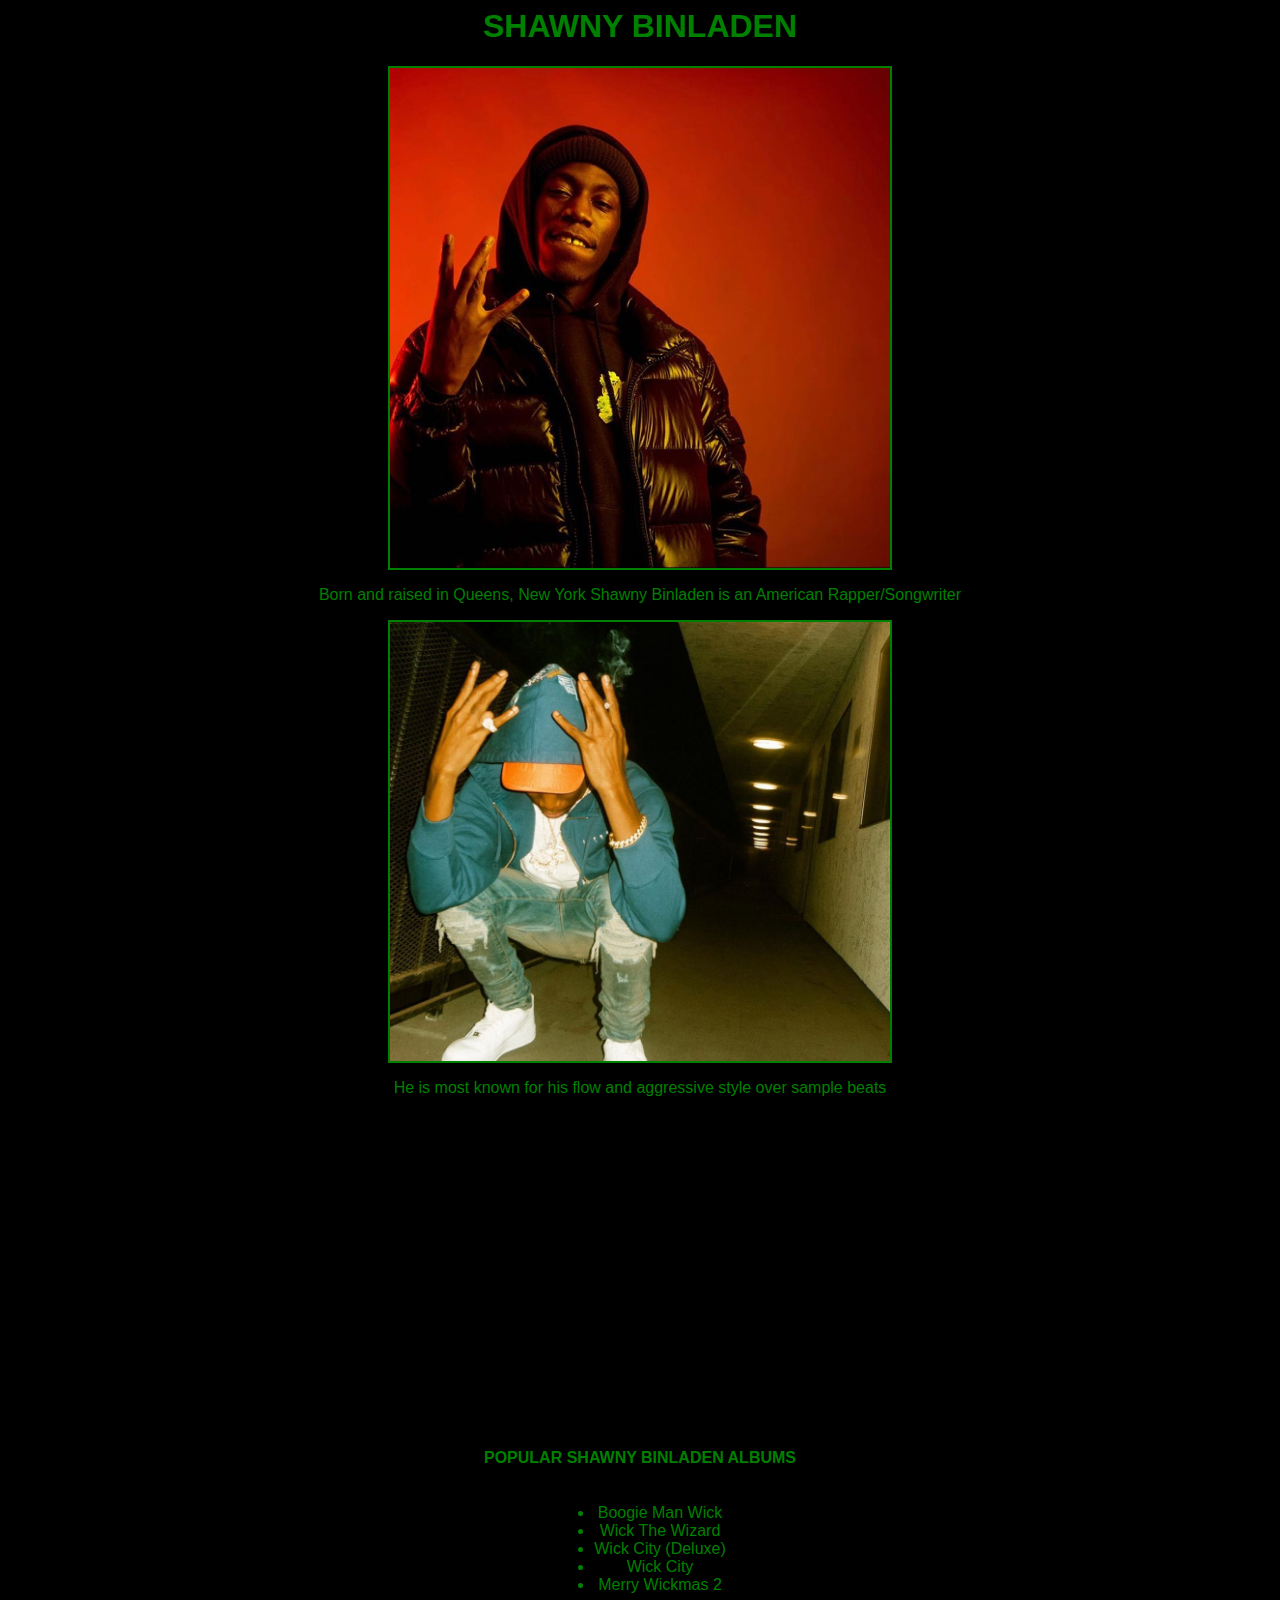
==== index.html @ 8a5a4507 "added code" ====
<html lang="en">
<head>
    <meta charset="UTF-8">
    <meta http-equiv="X-UA-Compatible" content="IE=edge">
    <meta name="viewport" content="width=device-width, initial-scale=1.0">
    <title>Shawny Binladen</title>
    <link rel="stylesheet" href="style.css">
</head>
<body>
 <center><h1>
    SHAWNY BINLADEN
</h1>
</center>
<div class="sb1">
    <center>
            <img src="/images/SB2.jpg" alt="Shawny Binladen" width="500px">
    </center>
</div>
<center>
    <p>
        Born and raised in Queens, New York Shawny Binladen is an American Rapper/Songwriter
    </p>
</center>
 <div class="sb2">
<center>
        <img src="/images/Shawny-Binladen.png" alt="shawny binladen 2" width="500px">
</center>
 </div>
<center>
    <p>He is most known for his flow and aggressive style over sample beats
    </p>
 </center>
 <center>
    <iframe width="560" height="315" src="https://www.youtube.com/embed/RXbdkwTXcio" title="YouTube video player" frameborder="0" allow="accelerometer; autoplay; clipboard-write; encrypted-media; gyroscope; picture-in-picture" allowfullscreen></iframe>
 </center>
 <center>
 <h4>POPULAR SHAWNY BINLADEN ALBUMS</h4>
</center>
 <div class="ordered list">
<center><ul class=" sb3">
<li>
    Boogie Man Wick
</li>
 <li>
    Wick The Wizard
 </li>
<li>
    Wick City (Deluxe)
</li>
 <li>
    Wick City
</li>
<li>
    Merry Wickmas 2
</li>
 </ul>
</div>
</body>
</html>
---- style.css ----
body{
    background-color:black;
}
h1,
p{
    color: green;
    font-family: 'Oswald', sans-serif;
}
a{
    color: green;
}
.styling{
    border:2px solid green;
    margin-right: 200px;
}
img{
    border: 2px solid green;
}
l1{

    color: green;
}
ul{
    color: green;
}
h4{
    color: green;
    font-family: 'Oswald', sans-serif;
}
.ordered list,
li{
    text-align: center;
    font-family: 'Oswald', sans-serif;
    
}
ul.sb3{
    display: inline-block;
    text-align: center;
}
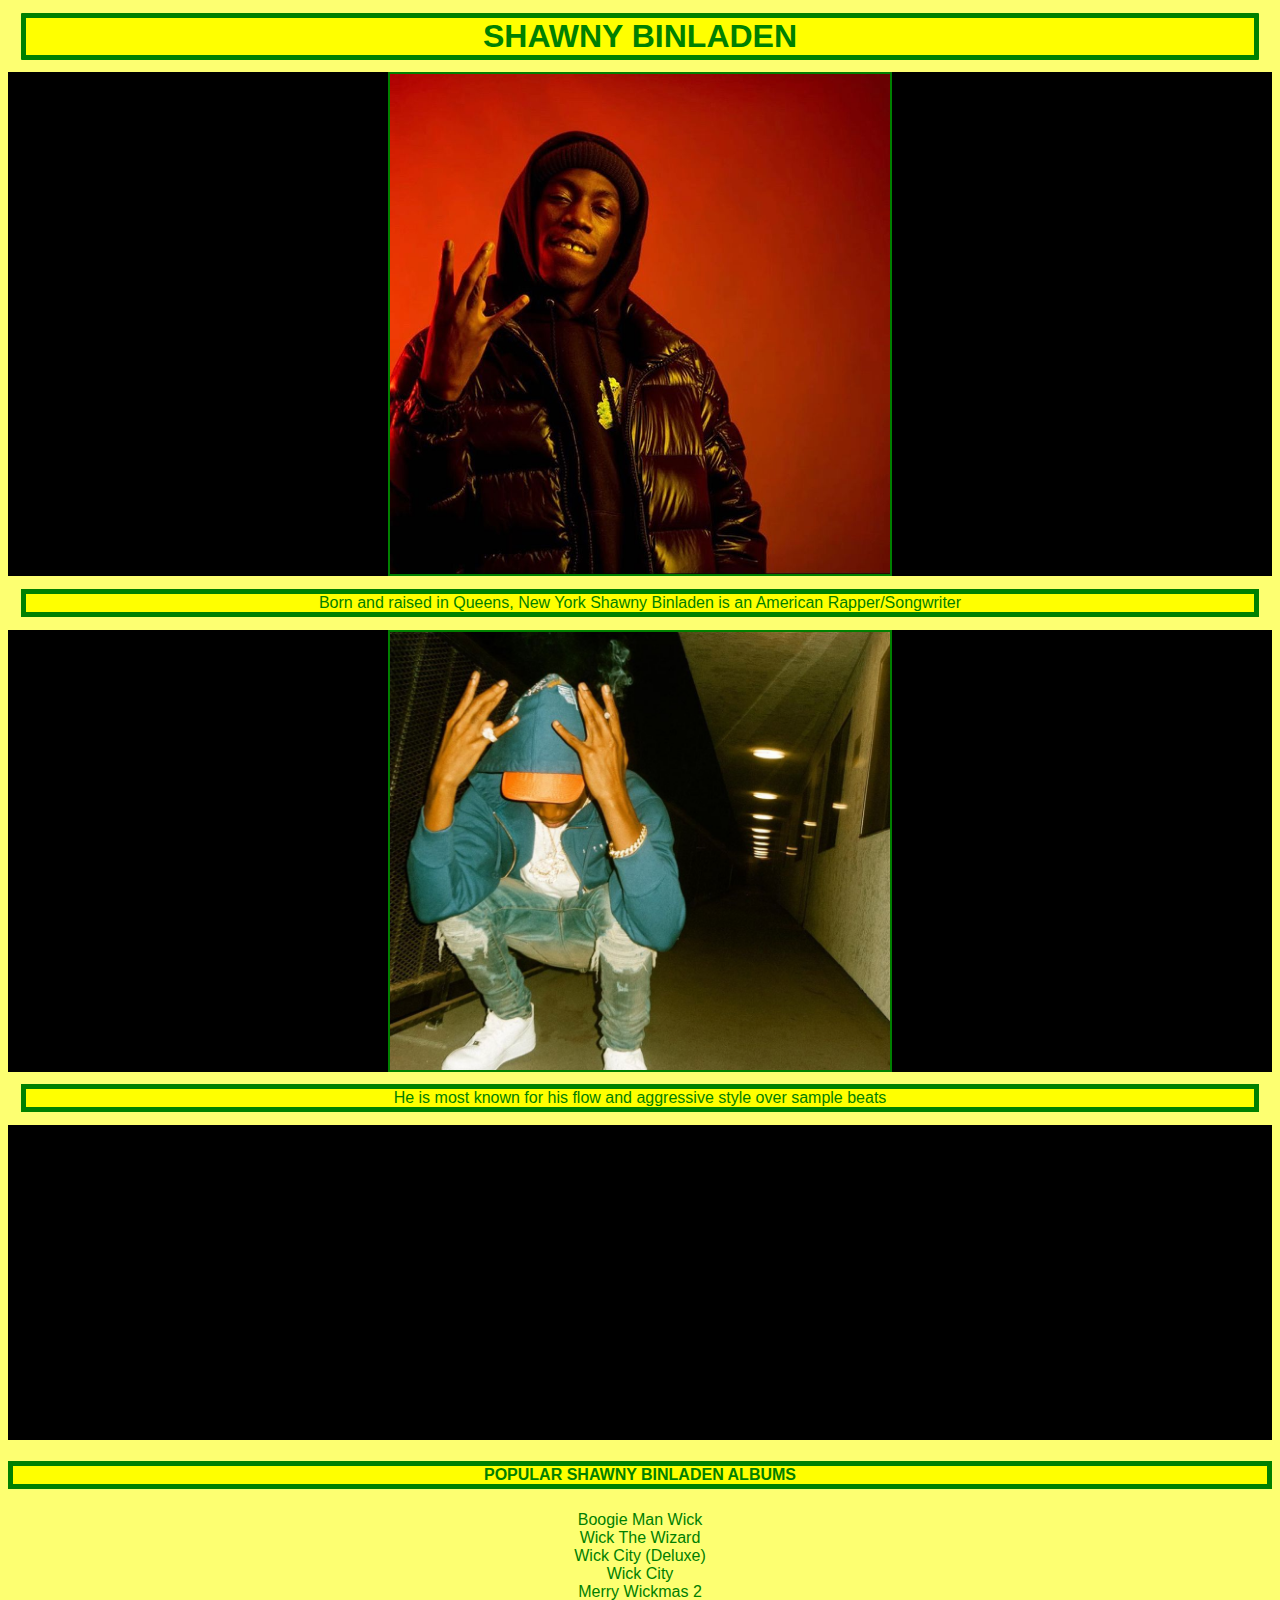
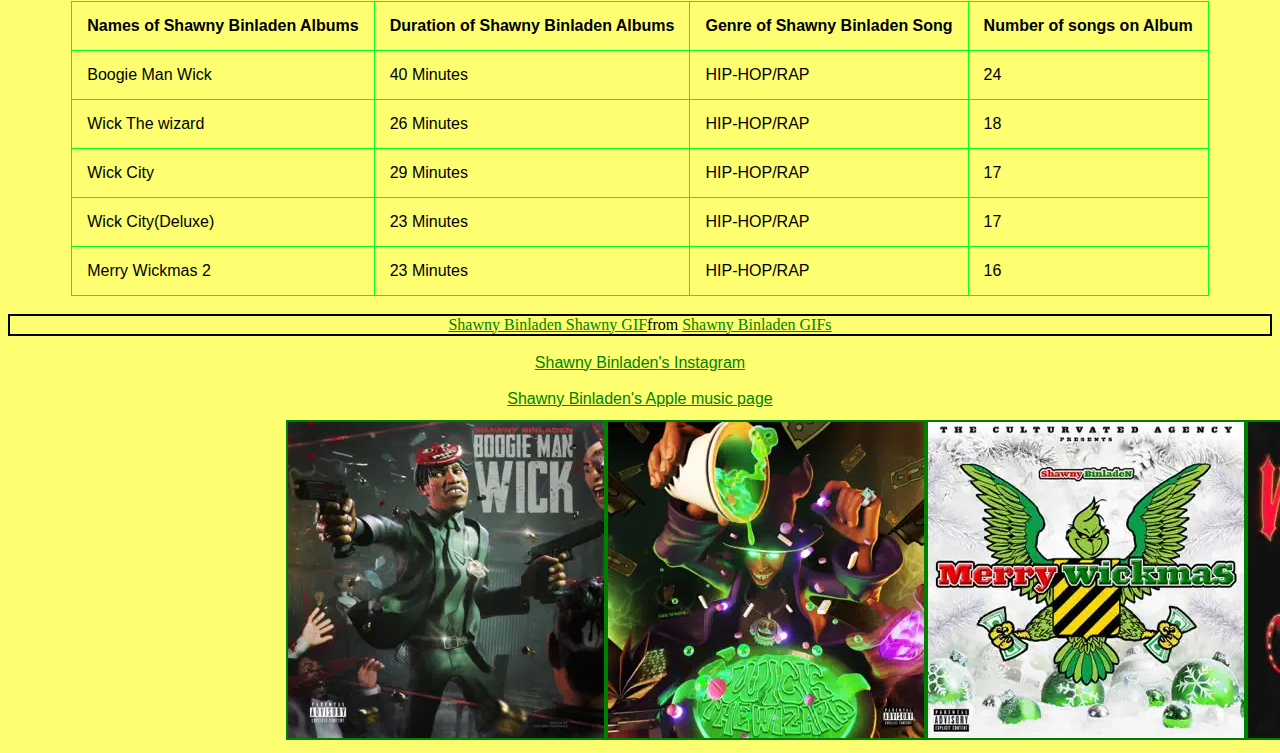
==== commit ad6de482: "added margin & Images" ====
--- a/index.html
+++ b/index.html
@@ -7,34 +7,38 @@
     <link rel="stylesheet" href="style.css">
 </head>
 <body>
- <center><h1>
+ 
+    <center>
+<h1 style="background-color:rgb(255, 255, 0) ;">
     SHAWNY BINLADEN
 </h1>
 </center>
 <div class="sb1">
     <center>
-            <img src="/images/SB2.jpg" alt="Shawny Binladen" width="500px">
+    <div class="background1">  <img src="/images/SB2.jpg" alt="Shawny Binladen" width="500px">
     </center>
 </div>
+ </div>
 <center>
-    <p>
+    <p style="background-color:yellow ;">
         Born and raised in Queens, New York Shawny Binladen is an American Rapper/Songwriter
     </p>
 </center>
  <div class="sb2">
 <center>
-        <img src="/images/Shawny-Binladen.png" alt="shawny binladen 2" width="500px">
+      <div class="background2"> <img src="/images/Shawny-Binladen.png" alt="shawny binladen 2" width="500px"></div>
 </center>
  </div>
 <center>
-    <p>He is most known for his flow and aggressive style over sample beats
+    <p style="background-color: yellow
+;">He is most known for his flow and aggressive style over sample beats
     </p>
  </center>
  <center>
-    <iframe width="560" height="315" src="https://www.youtube.com/embed/RXbdkwTXcio" title="YouTube video player" frameborder="0" allow="accelerometer; autoplay; clipboard-write; encrypted-media; gyroscope; picture-in-picture" allowfullscreen></iframe>
+   <div class="background3"> <iframe width="560" height="315" src="https://www.youtube.com/embed/RXbdkwTXcio" title="YouTube video player" frameborder="0" allow="accelerometer; autoplay; clipboard-write; encrypted-media; gyroscope; picture-in-picture" allowfullscreen></iframe></div>
  </center>
  <center>
- <h4>POPULAR SHAWNY BINLADEN ALBUMS</h4>
+ <h4 style="background-color:yellow;">POPULAR SHAWNY BINLADEN ALBUMS </h4>
 </center>
  <div class="ordered list">
 <center><ul class=" sb3">
@@ -55,5 +59,62 @@
 </li>
  </ul>
 </div>
+<center>
+    <table>
+<tr>
+    <th>Names of Shawny Binladen Albums </th>
+    <th>Duration of Shawny Binladen Albums</th>
+    <th>Genre of Shawny Binladen Song </th>
+    <th>Number of songs on Album</th>
+</tr>
+<tr>
+    <td>Boogie Man Wick</td>
+<td>40 Minutes</td>
+<td>HIP-HOP/RAP</td>
+<td>24</td>
+</tr>
+<tr>
+    <td>Wick The wizard</td>
+    <td>26 Minutes</td>
+    <td>HIP-HOP/RAP</td>
+    <td>18</td>
+</tr>
+<tr>
+<td> Wick City</td>
+<td>29 Minutes</td>
+<td>HIP-HOP/RAP</td>
+<td>17</td>
+</tr>
+<tr>
+<td> Wick City(Deluxe)</td>
+<td>23 Minutes</td>
+<td>HIP-HOP/RAP</td>
+<td>17</td>
+</tr>
+<tr>
+<td>Merry Wickmas 2</td>
+<td>23 Minutes</td>
+<td>HIP-HOP/RAP</td>
+<td>16</td>
+</tr>
+</table> 
+</center>
+</div> 
+<br>
+<center><div class="tenor-gif-embed" data-postid="26629235" data-share-method="host" data-aspect-ratio="1.78771" data-width="50%"><a href="https://tenor.com/view/shawny-binladen-shawny-shawnybinladens-gif-26629235">Shawny Binladen Shawny GIF</a>from <a href="https://tenor.com/search/shawny+binladen-gifs">Shawny Binladen GIFs</a></div> <script type="text/javascript" async src="https://tenor.com/embed.js" ></script></center>
+<ul>
+    <br>
+    <li> <a href="https://www.instagram.com/sb_bdz/">Shawny Binladen's Instagram</a></li>
+    <br>
+    <li><a href="https://music.apple.com/us/artist/shawny-binladen/1354323505"> Shawny Binladen's Apple music page</a></li> 
+     </ul>
+     <center>
+        <div class="sbflex-container">
+        <div><img src="/images/SB ALBUM COVERS/316x316bb.webp" alt="sbi1"></div>
+        <div><img src="/images/SB ALBUM COVERS/316x316bb (1).webp" alt="sbi2"></div>
+        <div><img src="/images/SB ALBUM COVERS/316x316bb (2).webp" alt="sbi3"></div>
+        <div><img src="/images/SB ALBUM COVERS/316x316bb (3).webp" alt="sbi4"></div>
+        </div>
+     </center>
 </body>
 </html>--- a/style.css
+++ b/style.css
@@ -1,10 +1,22 @@
 body{
-    background-color:black;
+    background-color: rgba(251, 255, 6, 0.568);
+   
 }
-h1,
+h1{
+    border: 5px solid green;
+    color: green;
+    font-family: 'Oswald', sans-serif;
+   border-radius: 1px;
+   margin:1%;
+   background-color:rgb(0, 0, 0);
+   
+}
 p{
     color: green;
     font-family: 'Oswald', sans-serif;
+   margin: 1%;
+   border: 5px solid green;
+   background-color: white;
 }
 a{
     color: green;
@@ -15,8 +27,10 @@
 }
 img{
     border: 2px solid green;
+
+    
 }
-l1{
+li{
 
     color: green;
 }
@@ -26,6 +40,7 @@
 h4{
     color: green;
     font-family: 'Oswald', sans-serif;
+    border: 5px solid green;
 }
 .ordered list,
 li{
@@ -36,4 +51,46 @@
 ul.sb3{
     display: inline-block;
     text-align: center;
-}+}
+tr,
+table,
+td,
+th{
+color: rgb(0, 0, 0);
+font-family: 'Oswald', sans-serif;
+border: 1px solid rgb(0, 255, 42);
+border-collapse: collapse;
+padding: 15px;
+}
+.tenor-gif-embed{
+border: 2px solid rgb(0, 0, 0);
+}
+.border{
+margin-left: 500%;
+padding-left: 50%;
+
+}
+.background1{
+    background-color: rgb(0, 0, 0);
+
+}
+.background2{
+    background-color: rgb(0, 0, 0);
+}
+.background3{
+    background-color:rgb(0, 0, 0) ;
+}
+ul{
+    list-style-type: none;
+    margin: 0;
+    padding: 0;
+}
+.sbflex-container{
+flex-direction:row;
+display: flex;
+justify-items: center;
+margin:1%;
+background-color: green;
+margin-right:  2000px;
+margin-left: 22%;
+}
